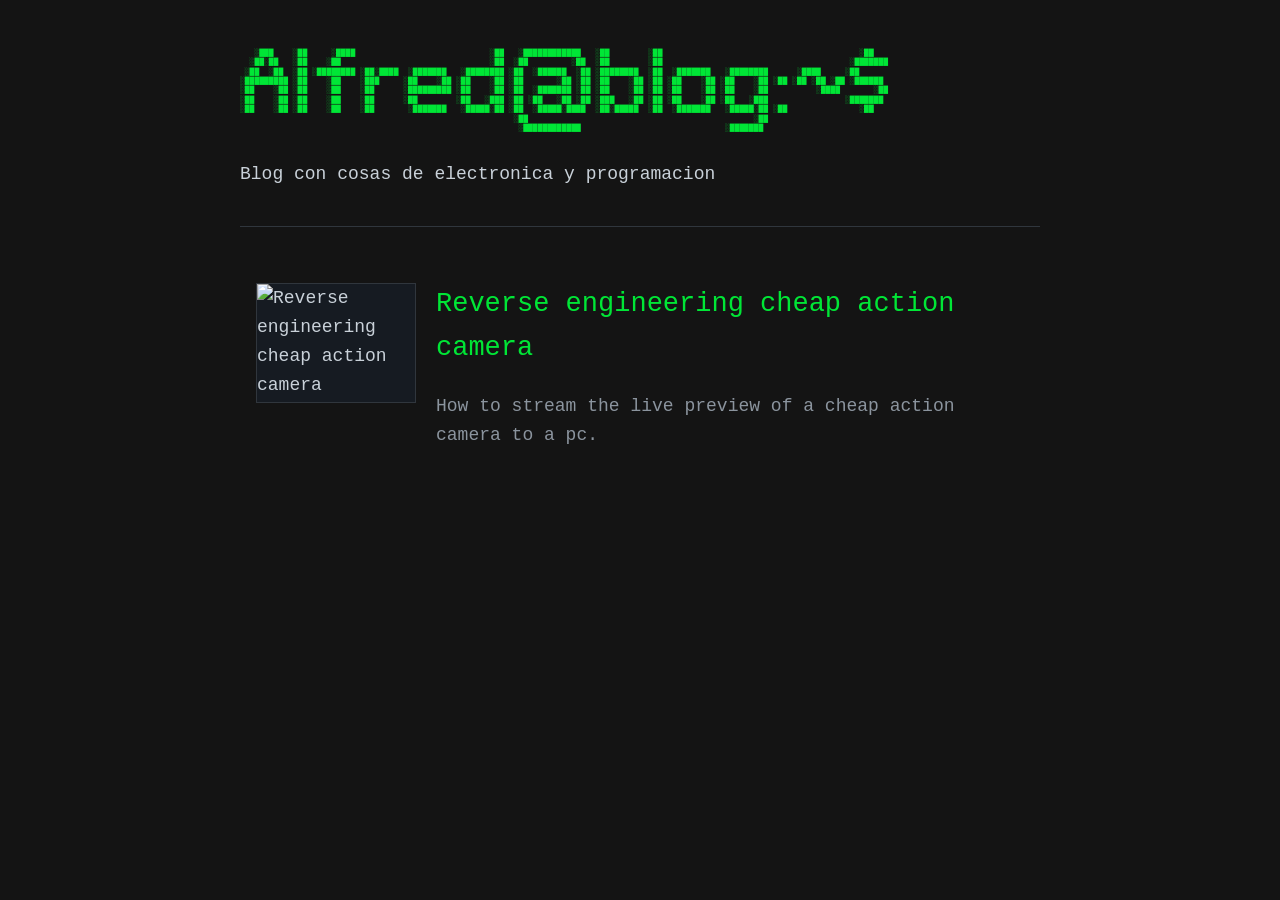
==== index.html @ e34ceac0 "Deploy + actioncam post" ====
<!DOCTYPE html>
<html lang="en">
<head>
  <meta charset="UTF-8">
  <meta name="viewport" content="width=device-width, initial-scale=1.0">
  <title>Terminal_Log</title>
  <link rel="stylesheet" href="style.css">
</head>
<body>
  <div class="container">
    <header>
  
  <pre class="meta-status-box">   ░███    ░██     ░████                            ░██   ░████████████   ░██        ░██                                         ░██   
  ░██░██   ░██    ░██                               ░██  ░██         ░██  ░██        ░██                                       ░███████
 ░██  ░██  ░██ ░████████ ░██░████  ░███████   ░████████ ░██  ░██████  ░██ ░████████  ░██  ░███████   ░████████      ░████     ░██      
░█████████ ░██    ░██    ░███     ░██    ░██ ░██    ░██ ░██       ░██ ░██ ░██    ░██ ░██ ░██    ░██ ░██    ░██ ░██ ░██ ░██ ░██ ░██████ 
░██    ░██ ░██    ░██    ░██      ░█████████ ░██    ░██ ░██  ░███████ ░██ ░██    ░██ ░██ ░██    ░██ ░██    ░██          ░████       ░██
░██    ░██ ░██    ░██    ░██      ░██        ░██   ░███ ░██ ░██   ░██ ░██ ░███   ░██ ░██ ░██    ░██ ░██   ░███                ░███████ 
░██    ░██ ░██    ░██    ░██       ░███████   ░█████░██ ░██  ░█████░████  ░██░█████  ░██  ░███████   ░█████░██ ░██               ░██   
                                                         ░██                                               ░██                         
                                                          ░████████████                              ░███████                          
                                                                                                                                       </pre>
      
	
	<p>Blog con cosas de electronica y programacion</p>
    </header>

    <main class="post-list">

      <article>
        <img src="assets/actioncam/cam.png" alt="Reverse engineering cheap action camera" class="post-preview">
        <div class="post-summary">
          <h2><a href="post.html?post=posts/actioncam.md">Reverse engineering cheap action camera</a></h2>
          <p>How to stream the live preview of a cheap action camera to a pc.</p>
        </div>
      </article>

    </main>
  </div>
</body>
</html>
---- style.css ----
:root {
  --bg-color: #141414;
  --text-color: #c9d1d9;
  --accent-color: #00e636; /* green */
  --border-color: #30363d;
  --code-bg: #161b22;
}

::selection {
  background: var(--accent-color);
  color: #000000; /* Black on green highlight*/
}

* {
  box-sizing: border-box;
}

body {
  margin: 0;
  padding: 0 20px;
  background-color: var(--bg-color);
  color: var(--text-color);
  font-family: ui-monospace, SFMono-Regular, "SF Mono", Menlo, Consolas, "Liberation Mono", monospace;
  line-height: 1.6;
  font-size: 18px;
}

.container {
  max-width: 800px;
  margin: 0 auto;
  padding: 40px 0;
}

header {
  border-bottom: 1px solid var(--border-color);
  margin-bottom: 40px;
  padding-bottom: 20px;
}

h1, h2, h3, h4, h5, h6 {
  color: #ffffff;
  font-weight: normal;
  margin-top: 0;
}

a {
  color: var(--accent-color);
  text-decoration: none;
  transition: opacity 0.2s;
}

a:hover {
  text-decoration: underline;
  opacity: 0.8;
}

.meta-status-box {
  display: block;
  overflow-x: auto;
  max-width: 100%;
  font-size: 8px;            
  font-family: inherit;        
  white-space: pre;            
  line-height: 1.17;           
  text-align: left;            
  color: var(--accent-color); 
}

/* Index */
.post-list article {
  display: flex;
  gap: 20px;
  margin-bottom: 40px;
  padding: 15px;
  border: 1px solid transparent;
  transition: border-color 0.2s;
}

.post-list article:hover {
  border: 1px solid var(--border-color);
}

.post-preview {
  width: 160px;
  height: 120px;
  object-fit: cover;
  border: 1px solid var(--border-color);
  flex-shrink: 0;
  background-color: var(--code-bg);
}

.post-summary p {
  margin: 10px 0 0 0;
  color: #8b949e;
}

/* Posts*/

/* Images */
.post-content img {
  display: block;
  max-width: 100%;
  height: auto;
  margin: 30px auto 10px auto; 
  border: none;
  cursor: zoom-in;
}

.post-content a + em {
  display: block;
  text-align: center;
  font-size: 0.85em;
  color: #8b949e;
  margin: 0 auto 30px auto;
}

.post-content img:hover {
  opacity: 0.9;
}


.post-content blockquote {
  border-left: 2px solid var(--accent-color);
  margin: 0;
  padding-left: 15px;
  color: #8b949e;
}

.post-content code {
  font-family: inherit;
  background-color: var(--code-bg);
  padding: 0.2em 0.4em;
  font-size: 0.9em;
}

.post-content pre code {
  background-color: transparent;
  padding: 0;
}

.back-link {
  display: inline-block;
  margin-bottom: 30px;
}

/* Mobile */
@media (max-width: 600px) {
  .post-list article {
    flex-direction: column;
    gap: 15px;
    padding: 10px 0;
  }
  
  .post-list article:hover {
    border-color: transparent;
  }

  .post-preview {
    width: 100%;
    height: 180px;
  }
}

/* Code */
.code-block-wrapper {
  margin: 24px 0;
  border: 1px solid var(--border-color);
  background-color: var(--code-bg);
}

.code-header {
  display: flex;
  justify-content: space-between;
  align-items: center;
  background-color: #111418;
  padding: 6px 14px;
  border-bottom: 1px solid var(--border-color);
  font-size: 0.75em;
  text-transform: uppercase;
  letter-spacing: 0.05em;
  color: #8b949e;
}

.code-lang {
  font-weight: bold;
}

.copy-btn {
  background: transparent;
  border: 1px solid var(--border-color);
  color: var(--accent-color);
  font-family: inherit;
  padding: 2px 8px;
  cursor: pointer;
  font-size: 0.85em;
  transition: all 0.15s ease;
}

.copy-btn:hover {
  background-color: rgba(0, 255, 65, 0.1);
  border-color: var(--accent-color);
}

.post-content pre {
  margin: 0;
  border: none;
  padding: 14px;
  overflow-x: auto; /* mobile */
}

/* Comments */
.comments-section {
  margin-top: 60px;
  padding-top: 40px;
  border-top: 1px solid var(--border-color);
}
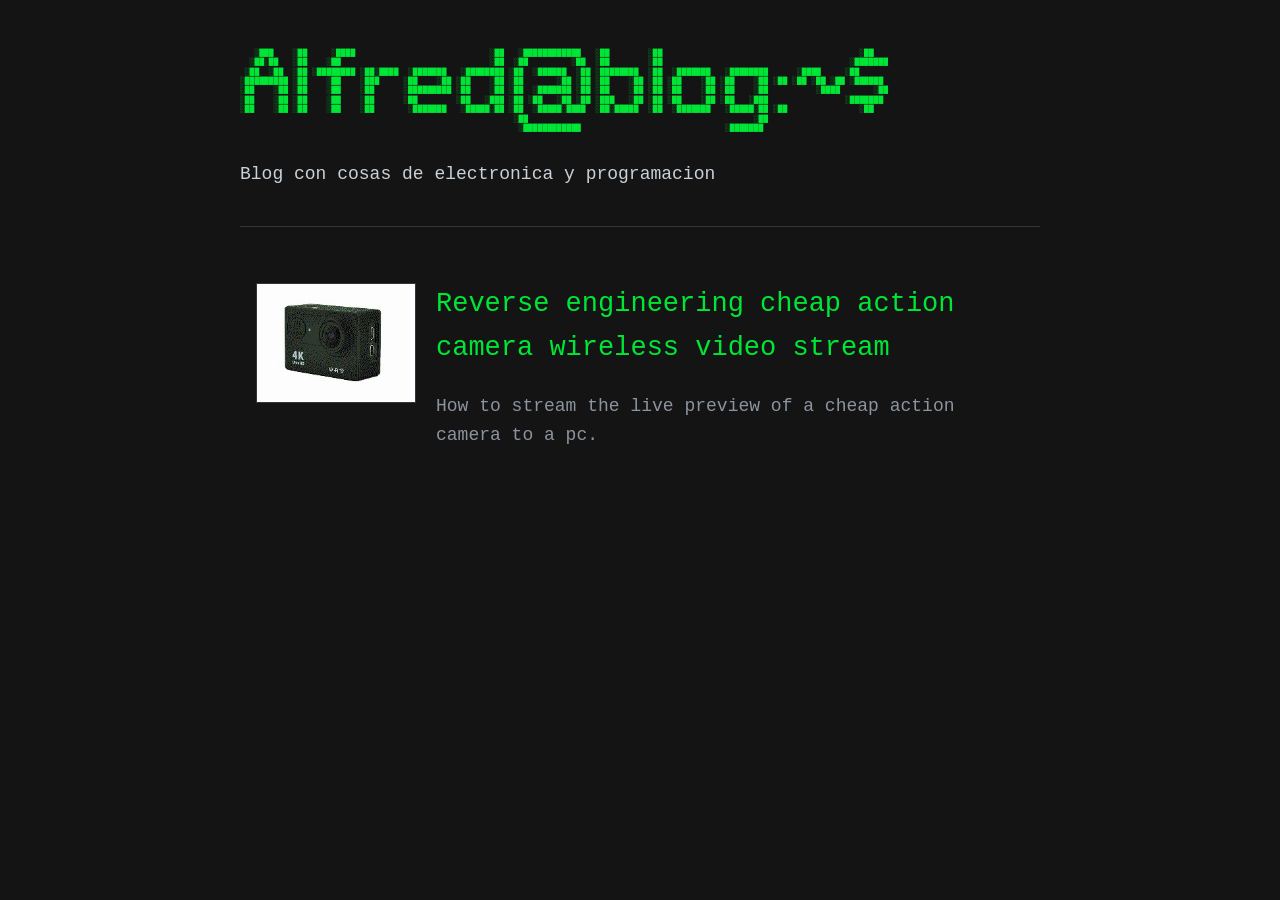
==== commit 2e01f47c: "fix" ====
--- a/index.html
+++ b/index.html
@@ -3,7 +3,8 @@
 <head>
   <meta charset="UTF-8">
   <meta name="viewport" content="width=device-width, initial-scale=1.0">
-  <title>Terminal_Log</title>
+  <title>Alfred@Blog</title>
+  <link rel="icon" type="image/svg+xml" href="data:image/svg+xml,%3Csvg xmlns='http://www.w3.org/2000/svg' viewBox='0 0 16 16'%3E%3Crect width='16' height='16' fill='%23141414'/%3E%3Ctext x='2' y='12' fill='%2300e636' font-family='monospace' font-size='12' font-weight='bold'%3E%3E%26%2395%3B%3C/text%3E%3C/svg%3E">
   <link rel="stylesheet" href="style.css">
 </head>
 <body>
@@ -28,9 +29,9 @@
     <main class="post-list">
 
       <article>
-        <img src="assets/actioncam/cam.png" alt="Reverse engineering cheap action camera" class="post-preview">
+        <img src="assets/actioncam/cam.webp" alt="Reverse engineering cheap action camera stream" class="post-preview">
         <div class="post-summary">
-          <h2><a href="post.html?post=posts/actioncam.md">Reverse engineering cheap action camera</a></h2>
+          <h2><a href="post.html?post=posts/actioncam.md">Reverse engineering cheap action camera wireless video stream</a></h2>
           <p>How to stream the live preview of a cheap action camera to a pc.</p>
         </div>
       </article>
